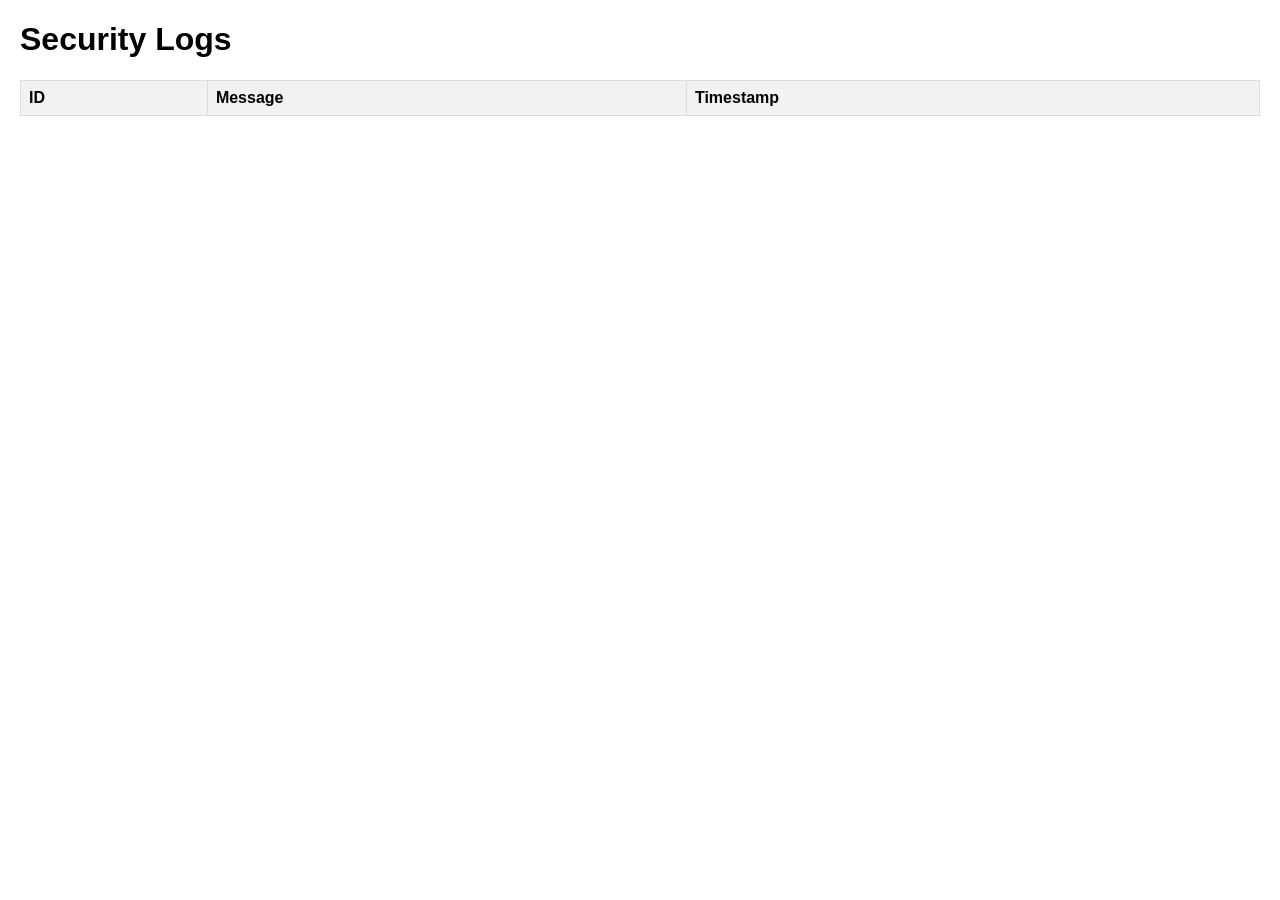
==== frontend/index.html @ 27841b8d "Initial commit" ====
<!DOCTYPE html>
<html lang="en">
<head>
  <meta charset="UTF-8">
  <title>Security Log Analyzer</title>
  <style>
    body { font-family: Arial, sans-serif; margin: 20px; }
    table { border-collapse: collapse; width: 100%; }
    th, td { border: 1px solid #ddd; padding: 8px; text-align: left; }
    th { background-color: #f2f2f2; }
  </style>
</head>
<body>
  <h1>Security Logs</h1>
  <table>
    <thead>
      <tr>
        <th>ID</th>
        <th>Message</th>
        <th>Timestamp</th>
      </tr>
    </thead>
    <tbody id="logTableBody">
      <!-- Logs will be inserted here -->
    </tbody>
  </table>

  <script>
    async function fetchLogs() {
      try {
        const response = await fetch('http://localhost:5000/logs');
        const data = await response.json();
        const tableBody = document.getElementById('logTableBody');
        tableBody.innerHTML = ''; // clear previous logs

        data.logs.forEach(log => {
          const row = document.createElement('tr');
          row.innerHTML = `<td>${log[0]}</td><td>${log[1]}</td><td>${log[2]}</td>`;
          tableBody.appendChild(row);
        });
      } catch (err) {
        console.error('Error fetching logs:', err);
      }
    }

    // Fetch logs on page load
    fetchLogs();

    // Optionally, refresh every 5 seconds
    setInterval(fetchLogs, 5000);
  </script>
</body>
</html>
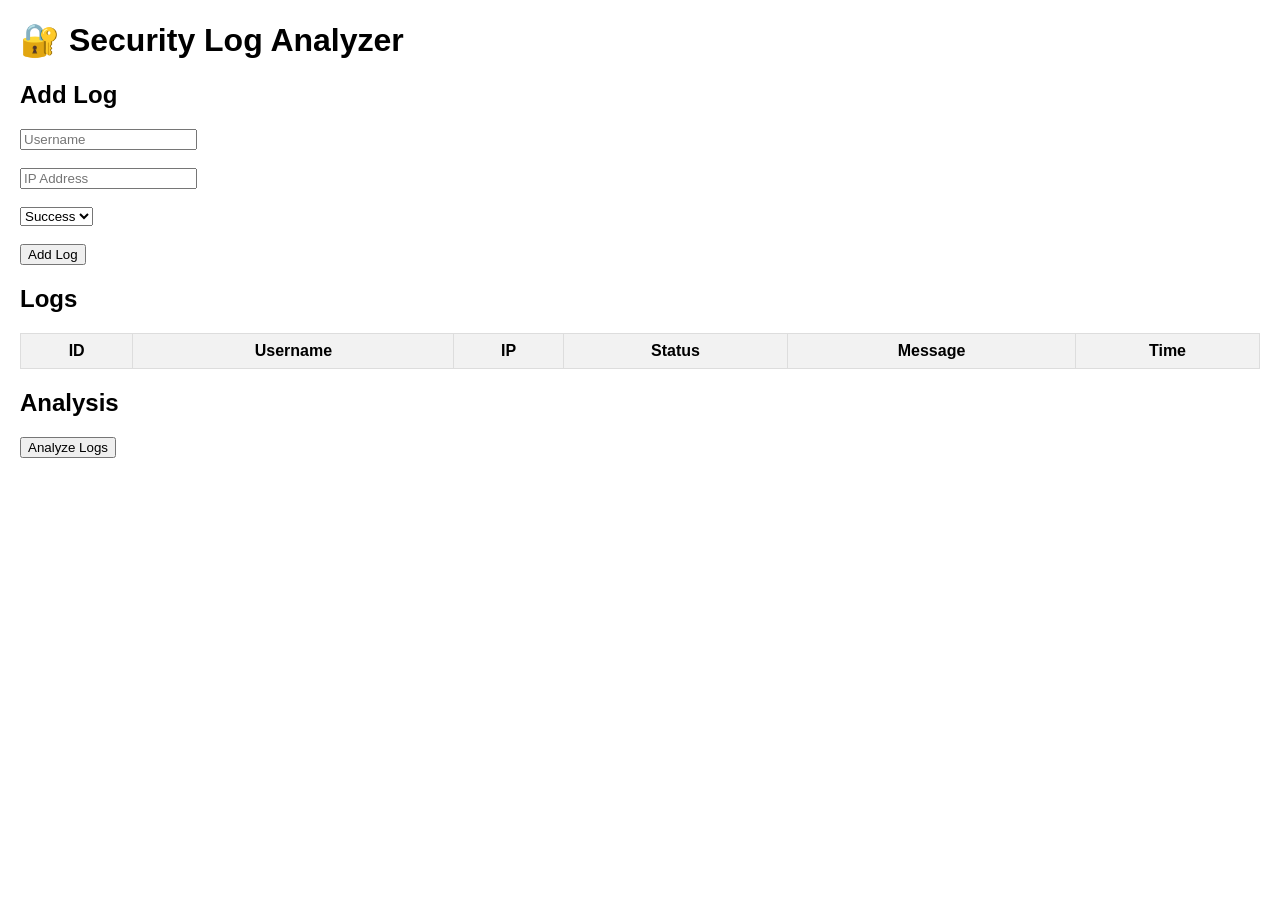
==== commit 626e1373: "Final full stack update" ====
--- a/frontend/index.html
+++ b/frontend/index.html
@@ -1,53 +1,104 @@
 <!DOCTYPE html>
-<html lang="en">
+<html>
 <head>
-  <meta charset="UTF-8">
   <title>Security Log Analyzer</title>
   <style>
-    body { font-family: Arial, sans-serif; margin: 20px; }
-    table { border-collapse: collapse; width: 100%; }
-    th, td { border: 1px solid #ddd; padding: 8px; text-align: left; }
-    th { background-color: #f2f2f2; }
+    body { font-family: Arial; margin: 20px; }
+    table { border-collapse: collapse; width: 100%; margin-top: 20px;}
+    th, td { border: 1px solid #ddd; padding: 8px; }
+    th { background: #f2f2f2; }
+    .failed { color: red; font-weight: bold; }
+    .success { color: green; }
   </style>
 </head>
 <body>
-  <h1>Security Logs</h1>
-  <table>
-    <thead>
-      <tr>
-        <th>ID</th>
-        <th>Message</th>
-        <th>Timestamp</th>
-      </tr>
-    </thead>
-    <tbody id="logTableBody">
-      <!-- Logs will be inserted here -->
-    </tbody>
-  </table>
 
-  <script>
-    async function fetchLogs() {
-      try {
-        const response = await fetch('http://localhost:5000/logs');
-        const data = await response.json();
-        const tableBody = document.getElementById('logTableBody');
-        tableBody.innerHTML = ''; // clear previous logs
+<h1>🔐 Security Log Analyzer</h1>
 
-        data.logs.forEach(log => {
-          const row = document.createElement('tr');
-          row.innerHTML = `<td>${log[0]}</td><td>${log[1]}</td><td>${log[2]}</td>`;
-          tableBody.appendChild(row);
-        });
-      } catch (err) {
-        console.error('Error fetching logs:', err);
-      }
-    }
+<h2>Add Log</h2>
+<input id="username" placeholder="Username"><br><br>
+<input id="ip" placeholder="IP Address"><br><br>
+<select id="status">
+  <option value="success">Success</option>
+  <option value="failed">Failed</option>
+</select><br><br>
+<button onclick="addLog()">Add Log</button>
 
-    // Fetch logs on page load
-    fetchLogs();
+<h2>Logs</h2>
+<table>
+  <thead>
+    <tr>
+      <th>ID</th>
+      <th>Username</th>
+      <th>IP</th>
+      <th>Status</th>
+      <th>Message</th>
+      <th>Time</th>
+    </tr>
+  </thead>
+  <tbody id="logTable"></tbody>
+</table>
 
-    // Optionally, refresh every 5 seconds
-    setInterval(fetchLogs, 5000);
-  </script>
+<h2>Analysis</h2>
+<button onclick="analyze()">Analyze Logs</button>
+<pre id="analysis"></pre>
+
+<script>
+
+async function addLog() {
+  const data = {
+    username: document.getElementById("username").value,
+    ip: document.getElementById("ip").value,
+    status: document.getElementById("status").value,
+    message: "User login attempt"
+  };
+
+  await fetch('/log', {
+    method: 'POST',
+    headers: {'Content-Type': 'application/json'},
+    body: JSON.stringify(data)
+  });
+
+  alert("Log added!");
+  fetchLogs();
+}
+
+async function fetchLogs() {
+  const res = await fetch('/logs');
+  const data = await res.json();
+
+  const table = document.getElementById("logTable");
+  table.innerHTML = "";
+
+  data.logs.forEach(log => {
+    const row = document.createElement("tr");
+
+    row.innerHTML = `
+      <td>${log.id}</td>
+      <td>${log.username}</td>
+      <td>${log.ip}</td>
+      <td class="${log.status === 'failed' ? 'failed' : 'success'}">${log.status}</td>
+      <td>${log.message}</td>
+      <td>${log.timestamp}</td>
+    `;
+
+    table.appendChild(row);
+  });
+}
+
+async function analyze() {
+  const res = await fetch('/analyze');
+  const data = await res.json();
+
+  document.getElementById("analysis").innerText =
+    JSON.stringify(data, null, 2);
+}
+
+// Auto load logs
+fetchLogs();
+setInterval(fetchLogs, 5000);
+
+</script>
+
 </body>
 </html>
